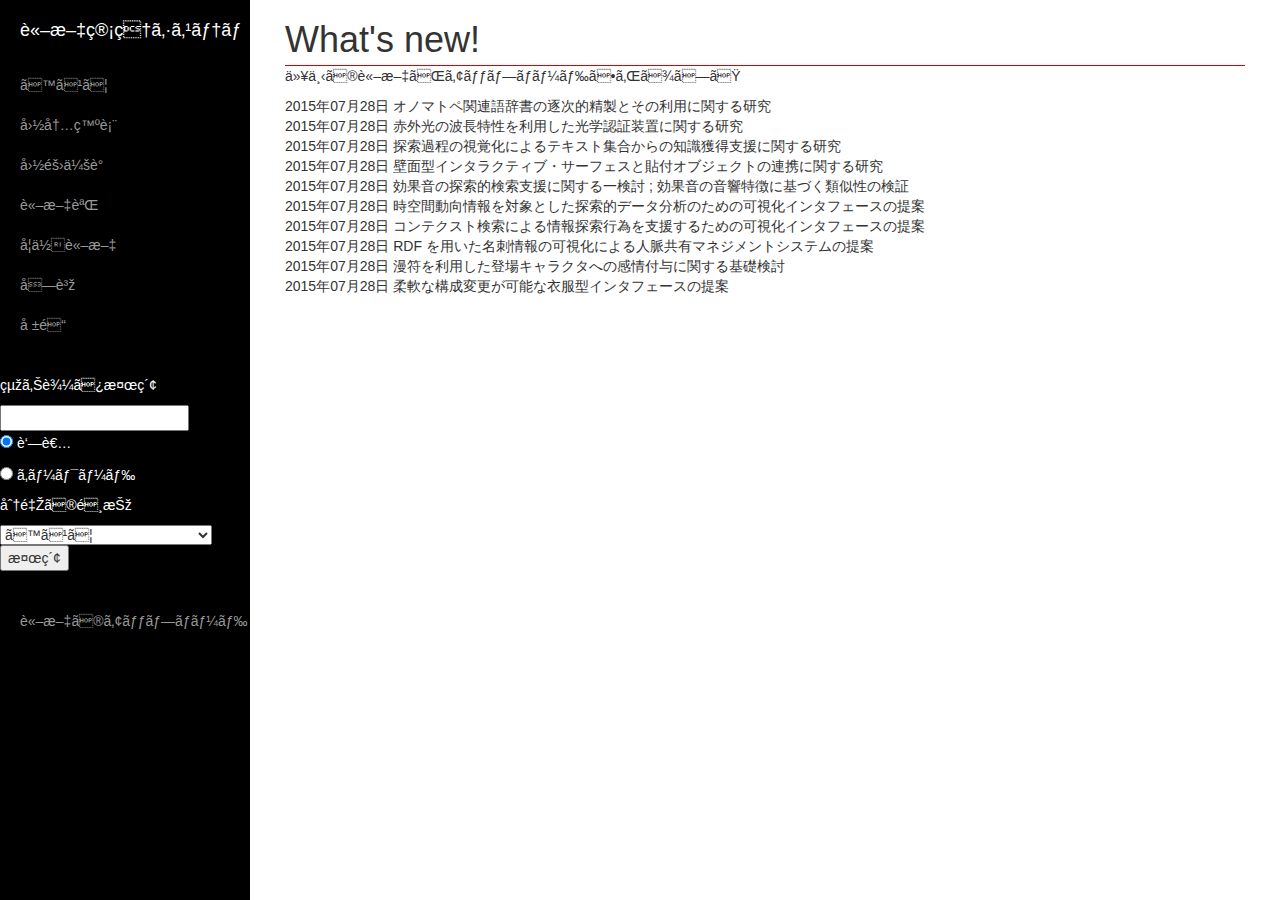
==== index.html @ eee20d37 "Revert "Merge branch '検索'"" ====
<!DOCTYPE html PUBLIC "-//W3C//DTD XHTML 1.0 Transitional//EN" "http://www.w3.org/TR/xhtml1/DTD/xhtml1-transitional.dtd">
<html xmlns="http://www.w3.org/1999/xhtml">

<head>
    <meta http-equiv="Content-Type" constent="text/html; charset=UTF-8" />
    <script type="text/javascript" src="lib/jquery-2.1.1.min.js"></script>
    <!-- Bootstrap Core CSS -->
    <link href="css/bootstrap.min.css" rel="stylesheet">
    <!-- Custom CSS -->
    <link href="css/simple-sidebar.css" rel="stylesheet">
    <link rel="stylesheet" type="text/css" href="main.css">
    <meta http-equiv="X-UA-Compatible" content="IE=edge">
    <meta name="viewport" content="width=device-width, initial-scale=1">
    <meta name="description" content="">
    <meta name="author" content="">
    <title>PHP入門</title>
</head>

<body>
    <div id="wrapper">
        <!-- Sidebar -->
        <div id="sidebar-wrapper">
            <ul class="sidebar-nav">
                <li class="sidebar-brand">
                    <a href="/PaperAdministration/">
                        論文管理システム
                    </a>
                </li>
                <li>
                    <a href="all_paper.html">すべて</a>
                </li>
                <li>
                    <a href="national.html">国内発表</a>
                </li>
                <li>
                    <a href="international.html">国際会議</a>
                </li>
                <li>
                    <a href="journal.html">論文誌</a>
                </li>
                <li>
                    <a href="thesis.html">学位論文</a>
                </li>
                <li>
                    <a href="award.html">受賞</a>
                </li>
                <li>
                    <a href="press.html">報道</a>
                </li>
                <div class="space"></div>
                <form action="search.php" method="post" enctype="multipart/form-data" accept-charset="utf-8">
                    <p>
                        <font color="white">絞り込み検索</font>
                    </p>
                    <input type="text" name="query" size="20">
                    <p>
                        <input type="radio" name="refine" value="s_author" checked>
                        <font color="white">著者</font>
                    </p>
                    <p>
                        <input type="radio" name="refine" value="s_keyword">
                        <font color="white">キーワード</font>
                    </p>
                    <p>
                        <font color="white">分野の選択</font>
                    </p>
                    <select name="category">
                        <option value="all">すべて</option>
                        <option value="Real">実世界</option>
                        <option value="Communication">コミュニケーション</option>
                        <option value="Gimmick">仕掛け学</option>
                        <option value="InformationCompiled">情報編纂</option>
                        <option value="Comic">コミック工学</option>
                        <option value="Onomatopoeia">オノマトペ</option>
                    </select>
                    <input type="submit" name="r_submit" value="検索">
                </form>
                <div class="space"></div>
                <li>
                    <a href="password.html">論文のアップロード</a>
                </li>
            </ul>
        </div>
        <!-- /#sidebar-wrapper -->
        <!-- Page Content -->
        <div id="page-content-wrapper">
            <div class="container-fluid">
                <h1>What's new!</h1>
                <p>以下の論文がアップロードされました</p>
                <div class="WhatsNew">
                    <p></p>
                </div>
                <!-- What's New!用 -->
                <script type="text/javascript">
                // テキストファイルを最新のものが上になるように逆順に並べて表示する
                $(function() {
                    $.ajax({
                        url: 'WhatsNew.txt',
                        success: function(data) {
                            var data_array = data.split(/\r\n|\r|\n/); //改行コードで分割
                            var len = data_array.length;
                            for (var i = len - 1; i >= 0; i--) {
                                console.log(data_array[i]);
                                $(".WhatsNew p").append(data_array[i] + "<br />");

                            }
                        }
                    });
                });
                </script>
            </div>
        </div>
        <!-- /#page-content-wrapper -->
    </div>
    <!-- /#wrapper -->
    <!-- jQuery -->
    <script src="js/jquery.js"></script>
    <!-- Bootstrap Core JavaScript -->
    <script src="js/bootstrap.min.js"></script>
    <!-- Menu Toggle Script -->
    <script>
    $("#menu-toggle").click(function(e) {
        e.preventDefault();
        $("#wrapper").toggleClass("toggled");
    });
    </script>
</body>

</html>
---- css/simple-sidebar.css ----
/*!
 * Start Bootstrap - Simple Sidebar HTML Template (http://startbootstrap.com)
 * Code licensed under the Apache License v2.0.
 * For details, see http://www.apache.org/licenses/LICENSE-2.0.
 */


/* Toggle Styles */

#wrapper {
    padding-left: 0;
    -webkit-transition: all 0.5s ease;
    -moz-transition: all 0.5s ease;
    -o-transition: all 0.5s ease;
    transition: all 0.5s ease;
}

#wrapper.toggled {
    padding-left: 250px;
}

#sidebar-wrapper {
    z-index: 1000;
    position: fixed;
    left: 250px;
    width: 0;
    height: 100%;
    margin-left: -250px;
    overflow-y: auto;
    background: #000;
    -webkit-transition: all 0.5s ease;
    -moz-transition: all 0.5s ease;
    -o-transition: all 0.5s ease;
    transition: all 0.5s ease;
}

#wrapper.toggled #sidebar-wrapper {
    width: 250px;
}

#page-content-wrapper {
    width: 100%;
    position: absolute;
    padding: 15px;
}

#wrapper.toggled #page-content-wrapper {
    position: absolute;
    margin-right: -250px;
}


/* Sidebar Styles */

.sidebar-nav {
    position: absolute;
    top: 0;
    width: 250px;
    margin: 0;
    padding: 0;
    list-style: none;
}

.sidebar-nav li {
    text-indent: 20px;
    line-height: 40px;
}

.sidebar-nav li a {
    display: block;
    text-decoration: none;
    color: #999999;
}

.sidebar-nav li a:hover {
    text-decoration: none;
    color: #fff;
    background: rgba(255, 255, 255, 0.2);
}

.sidebar-nav li a:active,
.sidebar-nav li a:focus {
    text-decoration: none;
}

.sidebar-nav > .sidebar-brand {
    height: 65px;
    font-size: 18px;
    line-height: 60px;
}

.sidebar-nav > .sidebar-brand a {
    color: #999999;
}

.sidebar-nav > .sidebar-brand a:hover {
    color: #fff;
    background: none;
}

@media(min-width:768px) {
    #wrapper {
        padding-left: 250px;
    }
    #wrapper.toggled {
        padding-left: 0;
    }
    #sidebar-wrapper {
        width: 250px;
    }
    #wrapper.toggled #sidebar-wrapper {
        width: 0;
    }
    #page-content-wrapper {
        padding: 20px;
        position: relative;
    }
    #wrapper.toggled #page-content-wrapper {
        position: relative;
        margin-right: 0;
    }
}

h1 {
    border-bottom: 1px solid #dd0000;
    margin:0;
    padding-bottom:5px; 
}
---- main.css ----
/*トップページメニューバーのスペース*/
.space{
  height: 30px;
}
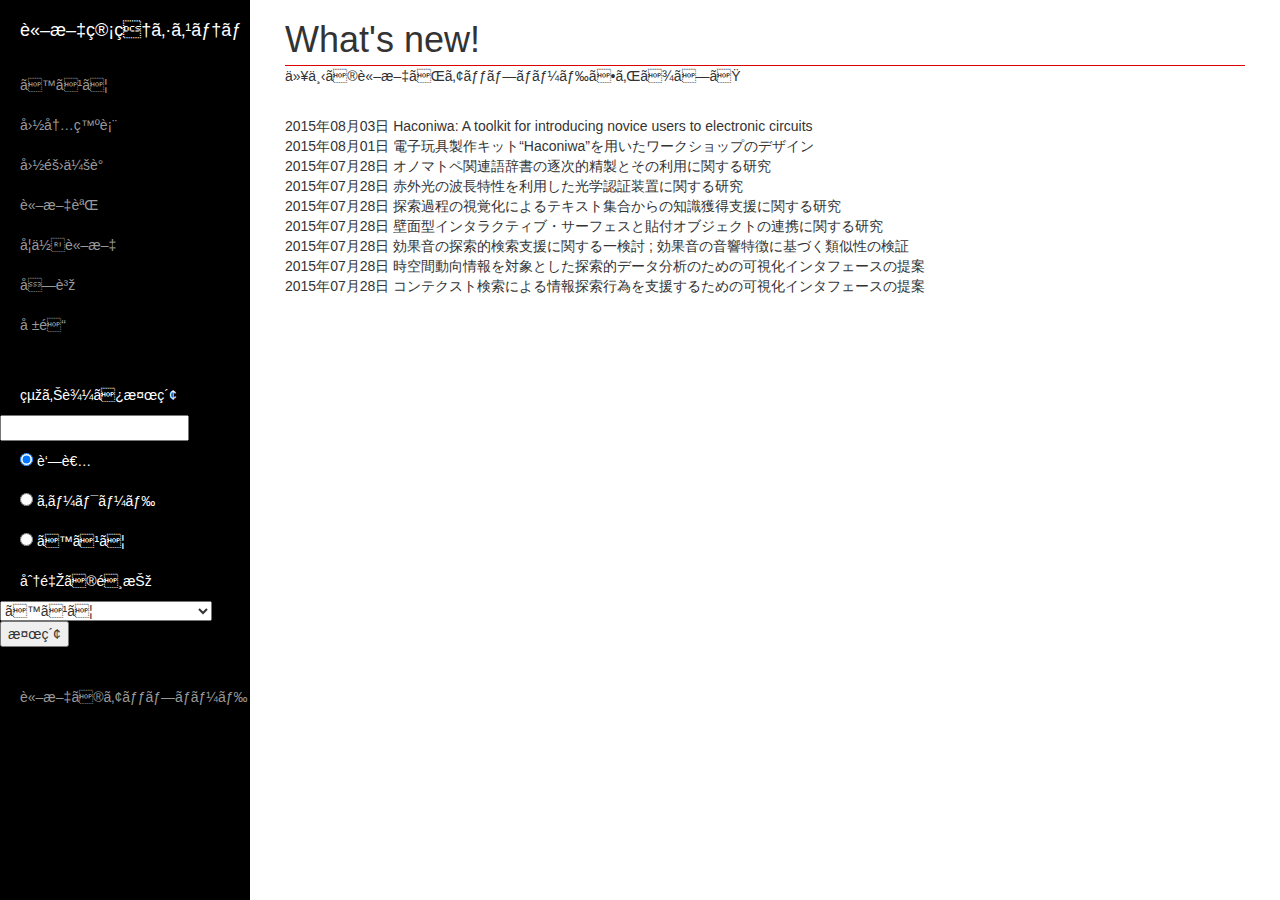
==== commit 80dcdc74: "フリーワードで検索" ====
--- a/index.html
+++ b/index.html
@@ -49,21 +49,25 @@
                 </li>
                 <div class="space"></div>
                 <form action="search.php" method="post" enctype="multipart/form-data" accept-charset="utf-8">
-                    <p>
+                    <li>
                         <font color="white">絞り込み検索</font>
-                    </p>
+                    </li>
                     <input type="text" name="query" size="20">
-                    <p>
+                    <li>
                         <input type="radio" name="refine" value="s_author" checked>
                         <font color="white">著者</font>
-                    </p>
-                    <p>
+                    </li>
+                    <li>
                         <input type="radio" name="refine" value="s_keyword">
                         <font color="white">キーワード</font>
-                    </p>
-                    <p>
+                    </li>
+                    <li>
+                        <input type="radio" name="refine" value="s_all">
+                        <font color="white">すべて</font>
+                    </li>
+                    <li>
                         <font color="white">分野の選択</font>
-                    </p>
+                    </li>
                     <select name="category">
                         <option value="all">すべて</option>
                         <option value="Real">実世界</option>
@@ -126,4 +130,4 @@
     </script>
 </body>
 
-</html>
+</html>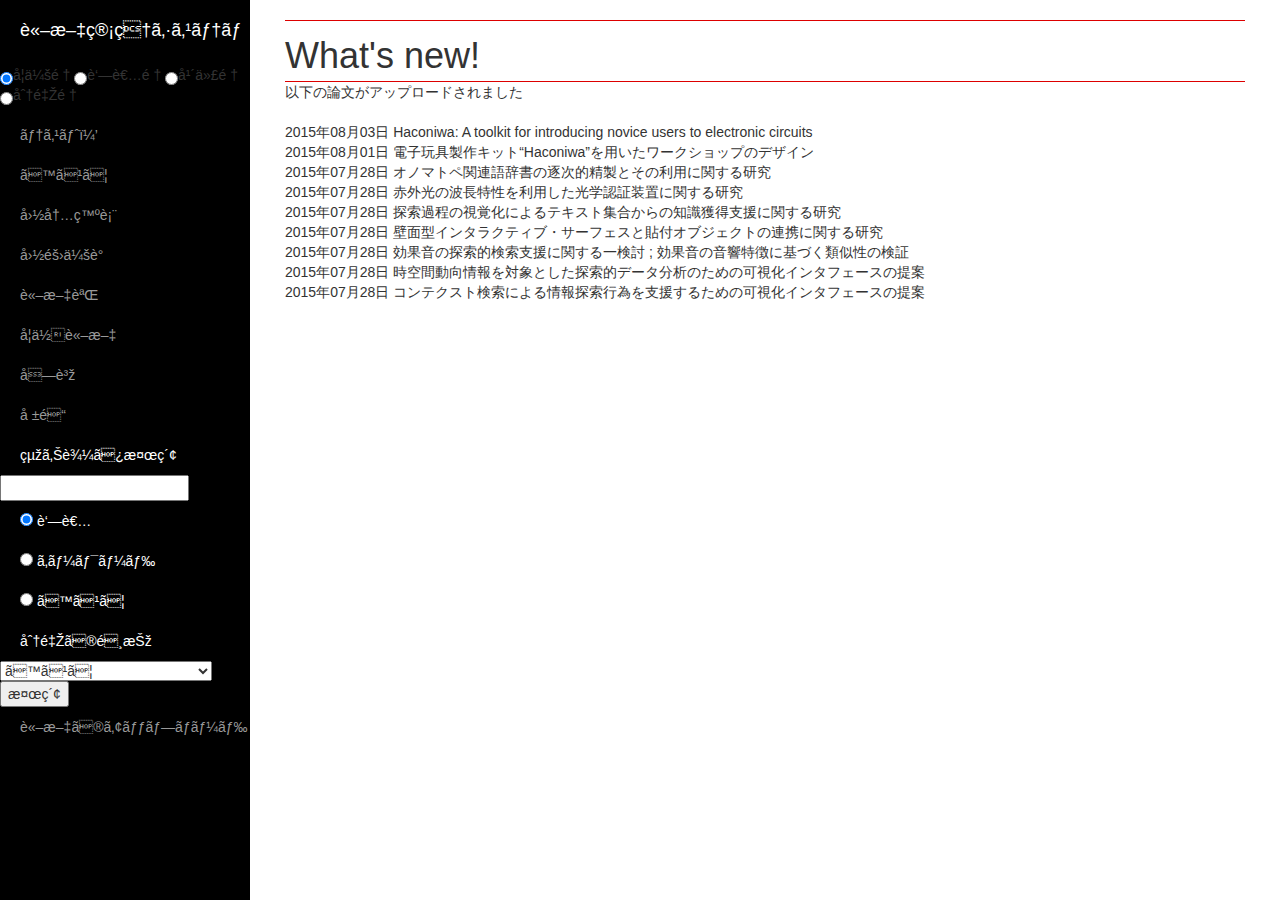
==== commit 59fef5b7: "バグ修正" ====
--- a/index.html
+++ b/index.html
@@ -8,15 +8,14 @@
     <link href="css/bootstrap.min.css" rel="stylesheet">
     <!-- Custom CSS -->
     <link href="css/simple-sidebar.css" rel="stylesheet">
-    <link rel="stylesheet" type="text/css" href="main.css">
     <meta http-equiv="X-UA-Compatible" content="IE=edge">
     <meta name="viewport" content="width=device-width, initial-scale=1">
     <meta name="description" content="">
     <meta name="author" content="">
-    <title>PHP入門</title>
+    <title>PHP+Ajax入門</title>
+    <script src="main.js"></script>
 </head>
-
-<body>
+<body onLoad="Ajax('WhatsNew');">
     <div id="wrapper">
         <!-- Sidebar -->
         <div id="sidebar-wrapper">
@@ -26,29 +25,42 @@
                         論文管理システム
                     </a>
                 </li>
-                <li>
-                    <a href="all_paper.html">すべて</a>
-                </li>
-                <li>
-                    <a href="national.html">国内発表</a>
-                </li>
-                <li>
-                    <a href="international.html">国際会議</a>
-                </li>
-                <li>
-                    <a href="journal.html">論文誌</a>
-                </li>
-                <li>
-                    <a href="thesis.html">学位論文</a>
-                </li>
-                <li>
-                    <a href="award.html">受賞</a>
-                </li>
-                <li>
-                    <a href="press.html">報道</a>
-                </li>
+                <form name="LimitTheSearch">
+                    <input type="radio" name="limit" value="Conference" class="btn btn-lg" id="Conference" checked>学会順
+                    <input type="radio" name="limit" value="Author" class="btn btn-lg" id="Author">著者順
+                    <input type="radio" name="limit" value="Year" class="btn btn-lg" id="Year">年代順
+                    <input type="radio" name="limit" value="Category" class="btn btn-lg" id="Category">分野順
+                </form>
+                <div class="index-fluid">
+                    <p></p>
+                        <li>
+                            <a href="test.html">テスト２</a>
+                        </li>
+                        <li>
+                            <a href="#" onClick="Ajax('all_paper');">すべて</a>
+                        </li>
+                        <li>
+                            <a href="#" onClick="Ajax('national');">国内発表</a>
+                        </li>
+                        <li>
+                            <a href="#" onClick="Ajax('international');">国際会議</a>
+                        </li>
+                        <li>
+                            <a href="#" onClick="Ajax('journal');">論文誌</a>
+                        </li>
+                        <li>
+                            <a href="#" onClick="Ajax('tesis');">学位論文</a>
+                        </li>
+                        <li>
+                            <a href="#" onClick="Ajax('award');">受賞</a>
+                        </li>
+                        <li>
+                            <a href="#" onClick="Ajax('press');">報道</a>
+                        </li>
+                </div>
                 <div class="space"></div>
-                <form action="search.php" method="post" enctype="multipart/form-data" accept-charset="utf-8">
+                <!--<form action="search.php" method="post" enctype="multipart/form-data" accept-charset="utf-8">-->
+                <form name="search">
                     <li>
                         <font color="white">絞り込み検索</font>
                     </li>
@@ -77,7 +89,8 @@
                         <option value="Comic">コミック工学</option>
                         <option value="Onomatopoeia">オノマトペ</option>
                     </select>
-                    <input type="submit" name="r_submit" value="検索">
+                    <input onClick="Ajax('search');" type="button" name="r_submit" value="検索">
+                    <!--<input type="button" name="search" value="検索" onClick="Ajax('search');">-->
                 </form>
                 <div class="space"></div>
                 <li>
@@ -89,29 +102,12 @@
         <!-- Page Content -->
         <div id="page-content-wrapper">
             <div class="container-fluid">
-                <h1>What's new!</h1>
-                <p>以下の論文がアップロードされました</p>
+                <div class="paper-fluid">
+                    <p></p>
+                </div>
                 <div class="WhatsNew">
                     <p></p>
                 </div>
-                <!-- What's New!用 -->
-                <script type="text/javascript">
-                // テキストファイルを最新のものが上になるように逆順に並べて表示する
-                $(function() {
-                    $.ajax({
-                        url: 'WhatsNew.txt',
-                        success: function(data) {
-                            var data_array = data.split(/\r\n|\r|\n/); //改行コードで分割
-                            var len = data_array.length;
-                            for (var i = len - 1; i >= 0; i--) {
-                                console.log(data_array[i]);
-                                $(".WhatsNew p").append(data_array[i] + "<br />");
-
-                            }
-                        }
-                    });
-                });
-                </script>
             </div>
         </div>
         <!-- /#page-content-wrapper -->
@@ -129,5 +125,4 @@
     });
     </script>
 </body>
-
 </html>--- a/css/simple-sidebar.css
+++ b/css/simple-sidebar.css
@@ -126,3 +126,8 @@
     margin:0;
     padding-bottom:5px; 
 }
+div.paper-fluid {
+    border-top: 1px solid #dd0000;
+    margin:0;
+    padding-top:5px; 
+}
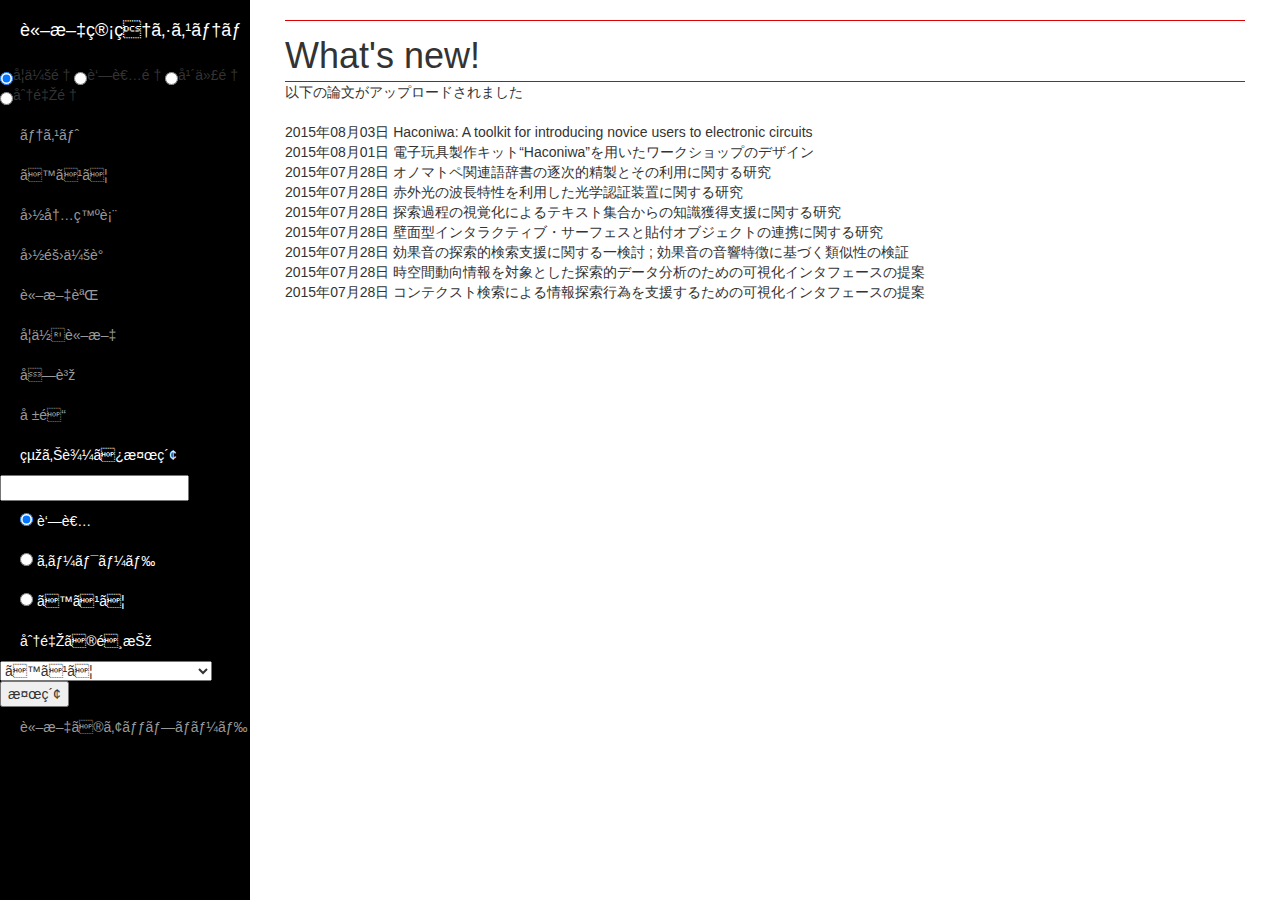
==== commit 869057c9: "検索と絞込機能のバグ修正" ====
--- a/index.html
+++ b/index.html
@@ -34,7 +34,7 @@
                 <div class="index-fluid">
                     <p></p>
                         <li>
-                            <a href="test.html">テスト２</a>
+                            <a href="test.html">テスト</a>
                         </li>
                         <li>
                             <a href="#" onClick="Ajax('all_paper');">すべて</a>
